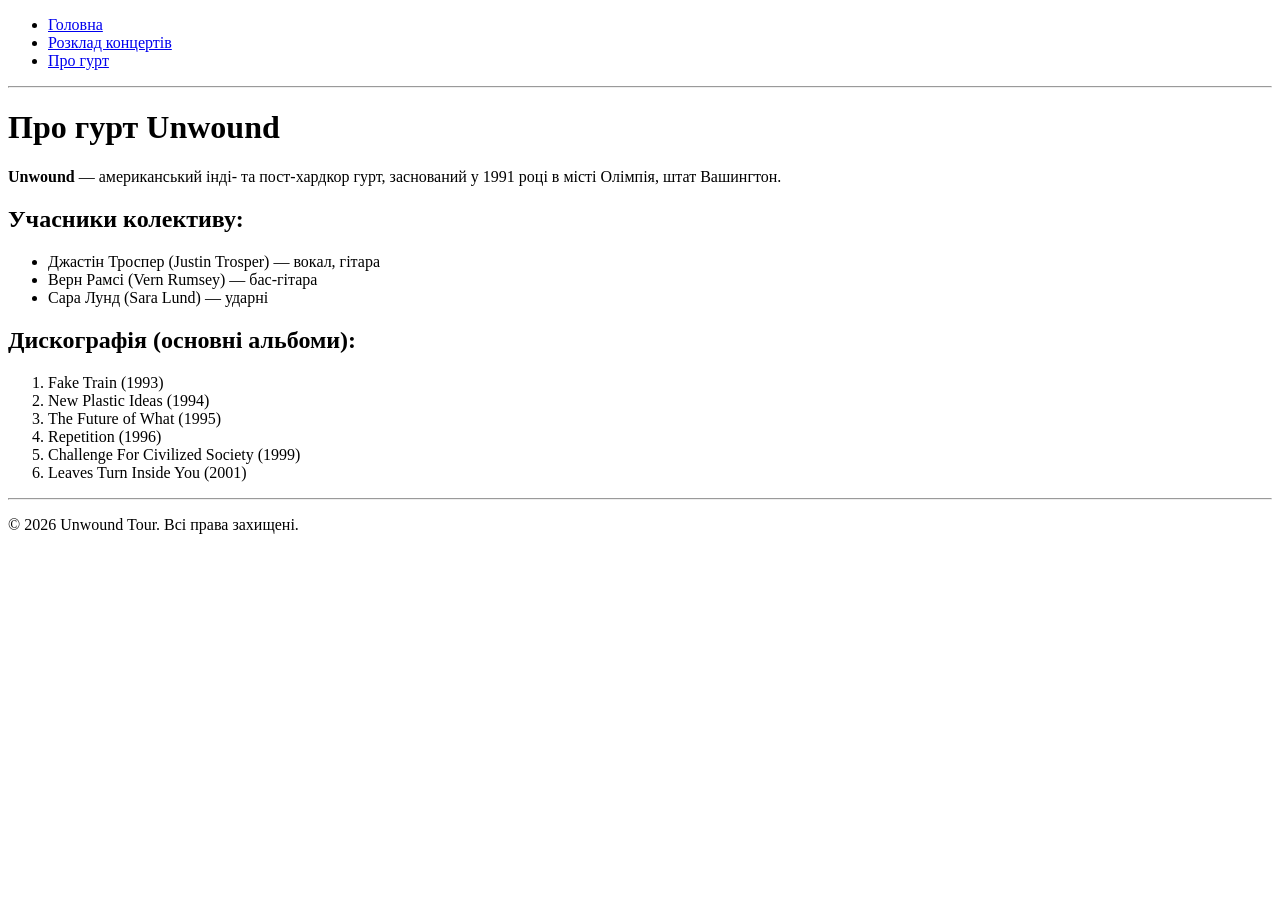
==== about.html @ 6e2c9f28 "Add files via upload" ====
<!DOCTYPE html>
<html lang="uk">
<head>
    <meta charset="UTF-8">
    <title>Unwound — Про гурт</title>
</head>
<body>
    <!-- Блок навігації -->
    <nav>
        <ul>
            <li><a href="index.html">Головна</a></li>
            <li><a href="schedule.html">Розклад концертів</a></li>
            <li><a href="about.html">Про гурт</a></li>
        </ul>
    </nav>
    <hr>

    <h1>Про гурт Unwound</h1>
    <p><strong>Unwound</strong> — американський інді- та пост-хардкор гурт, заснований у 1991 році в місті Олімпія, штат Вашингтон.</p>
    
    <h2>Учасники колективу:</h2>
    <ul>
        <li>Джастін Троспер (Justin Trosper) — вокал, гітара</li>
        <li>Верн Рамсі (Vern Rumsey) — бас-гітара</li>
        <li>Сара Лунд (Sara Lund) — ударні</li>
    </ul>

    <h2>Дискографія (основні альбоми):</h2>
    <ol>
        <li>Fake Train (1993)</li>
        <li>New Plastic Ideas (1994)</li>
        <li>The Future of What (1995)</li>
        <li>Repetition (1996)</li>
        <li>Challenge For Civilized Society (1999)</li>
        <li>Leaves Turn Inside You (2001)</li>
    </ol>

    <footer>
        <hr>
        <p>&copy; 2026 Unwound Tour. Всі права захищені.</p>
    </footer>
</body>
</html>
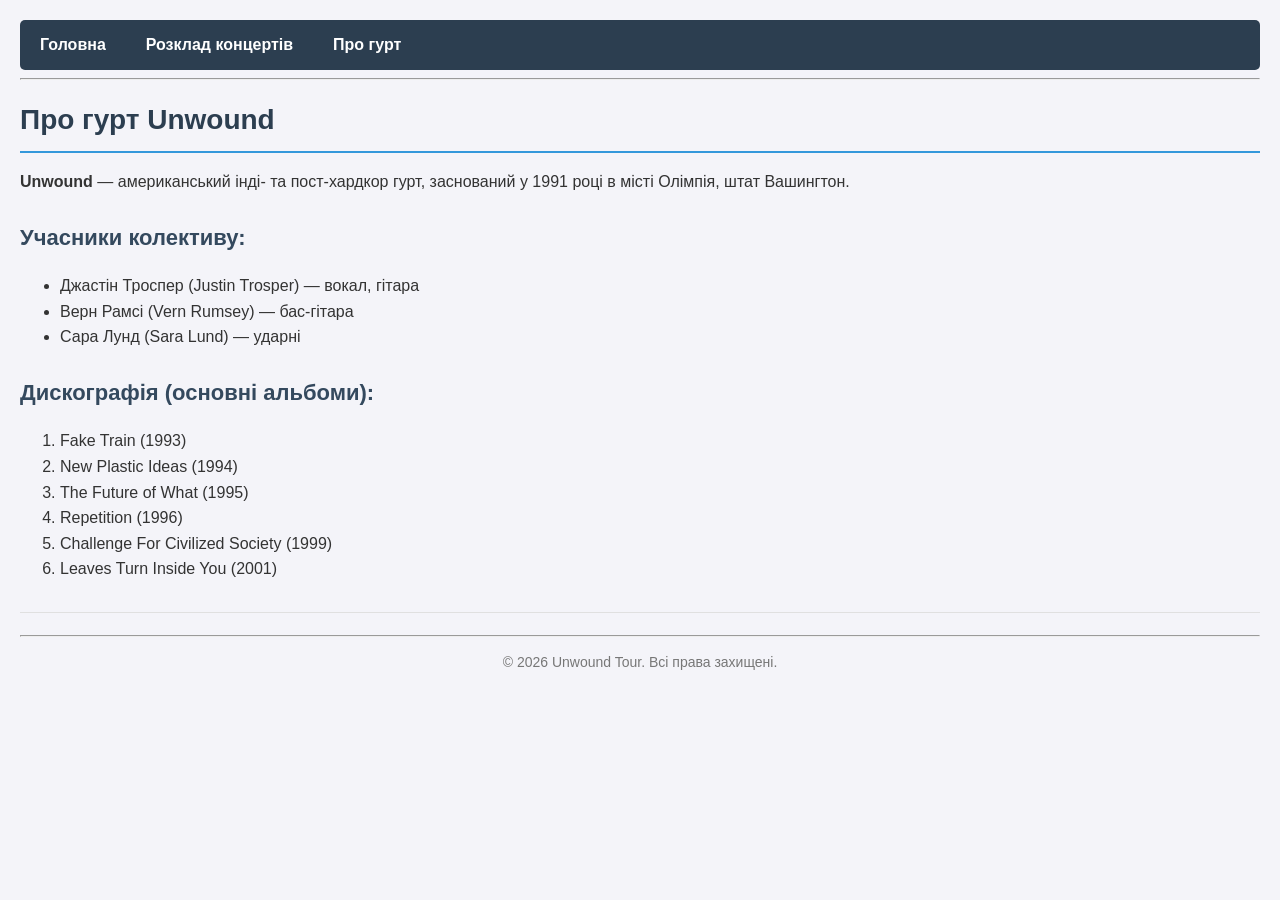
==== commit c4dafa61: "Add files via upload" ====
--- a/about.html
+++ b/about.html
@@ -3,6 +3,7 @@
 <head>
     <meta charset="UTF-8">
     <title>Unwound — Про гурт</title>
+    <link rel="stylesheet" href="style.css">
 </head>
 <body>
     <!-- Блок навігації -->
--- a/style.css
+++ b/style.css
@@ -0,0 +1,116 @@
+/* 1. Загальні стилі сторінки */
+body {
+    font-family: 'Segoe UI', Tahoma, Geneva, Verdana, sans-serif;
+    background-color: #f4f4f9;
+    color: #333333;
+    margin: 0;
+    padding: 20px;
+    line-height: 1.6;
+}
+
+/* 2. Контейнер сторінки */
+.container {
+    max-width: 900px;
+    margin: 0 auto;
+    background-color: #ffffff;
+    padding: 25px;
+    border-radius: 8px;
+    box-shadow: 0 4px 10px rgba(0, 0, 0, 0.1);
+}
+
+/* 3. Стилі для заголовків */
+h1 {
+    color: #2c3e50;
+    font-size: 28px;
+    margin-bottom: 15px;
+    border-bottom: 2px solid #3498db;
+    padding-bottom: 8px;
+}
+
+h2 {
+    color: #34495e;
+    font-size: 22px;
+    margin-top: 25px;
+}
+
+/* 4. БОНУСНЕ ЗАВДАННЯ №1: Меню навігації */
+nav ul {
+    list-style-type: none; /* Прибираємо маркери списку */
+    margin: 0;
+    padding: 0;
+    display: flex;         /* Вистроюємо елементи у горизонтальний порядок */
+    background-color: #2c3e50;
+    border-radius: 5px;
+    overflow: hidden;
+}
+
+nav li {
+    margin: 0;
+}
+
+nav a {
+    display: block;
+    color: #ffffff;
+    text-decoration: none;
+    padding: 12px 20px;
+    font-weight: bold;
+    transition: background-color 0.3s ease, color 0.3s ease;
+}
+
+/* Ефекти наведення миші (hover) та натискання (active) */
+nav a:hover {
+    background-color: #3498db; /* Зміна кольору фону при наведенні */
+    color: #ffffff;
+}
+
+nav a:active {
+    background-color: #1abc9c; /* Зміна кольору фону при натисканні */
+}
+
+/* 5. Стилізація зображення */
+.poster-img {
+    max-width: 100%;
+    height: auto;
+    border-radius: 6px;
+    box-shadow: 0 2px 6px rgba(0, 0, 0, 0.15);
+    margin: 15px 0;
+}
+
+/* 6. Стилізація таблиці розкладу */
+.schedule-table {
+    width: 100%;
+    border-collapse: collapse;
+    margin-top: 20px;
+    font-size: 16px;
+}
+
+.schedule-table th, 
+.schedule-table td {
+    padding: 12px 15px;
+    border: 1px solid #dddddd;
+    text-align: left;
+}
+
+.schedule-table th {
+    background-color: #2c3e50;
+    color: #ffffff;
+    font-weight: bold;
+}
+
+.schedule-table tr:nth-child(even) {
+    background-color: #f9f9f9;
+}
+
+.schedule-table tr:hover {
+    background-color: #f1f1f1;
+}
+
+/* 7. Нижній колонтитул (футер) */
+footer {
+    margin-top: 30px;
+    text-align: center;
+    font-size: 14px;
+    color: #777777;
+    border-top: 1px solid #e0e0e0;
+    padding-top: 15px;
+}
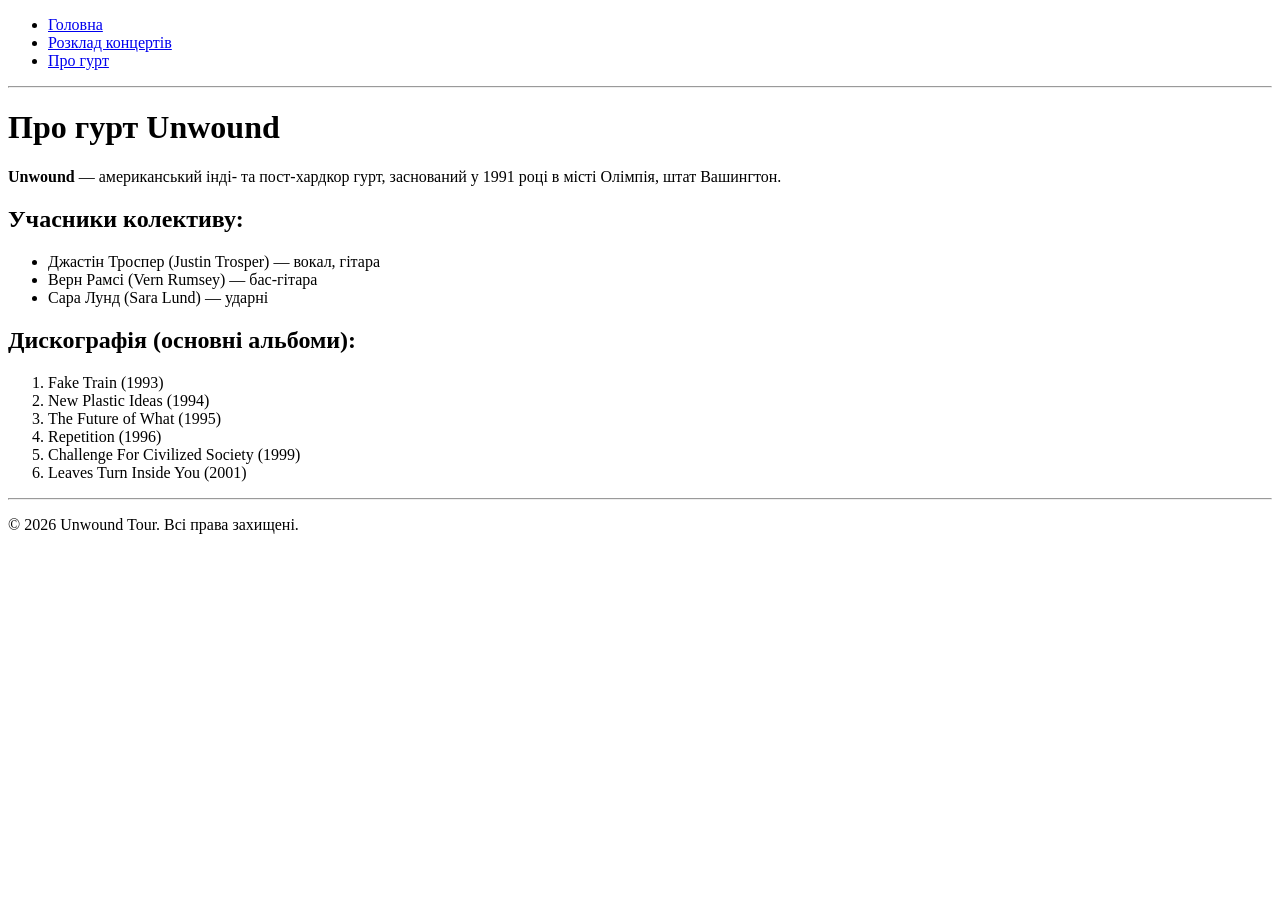
==== commit 6c453d38: "Update about.html" ====
--- a/about.html
+++ b/about.html
@@ -3,7 +3,6 @@
 <head>
     <meta charset="UTF-8">
     <title>Unwound — Про гурт</title>
-    <link rel="stylesheet" href="style.css">
 </head>
 <body>
     <!-- Блок навігації -->
@@ -41,4 +40,4 @@
         <p>&copy; 2026 Unwound Tour. Всі права захищені.</p>
     </footer>
 </body>
-</html>+</html>
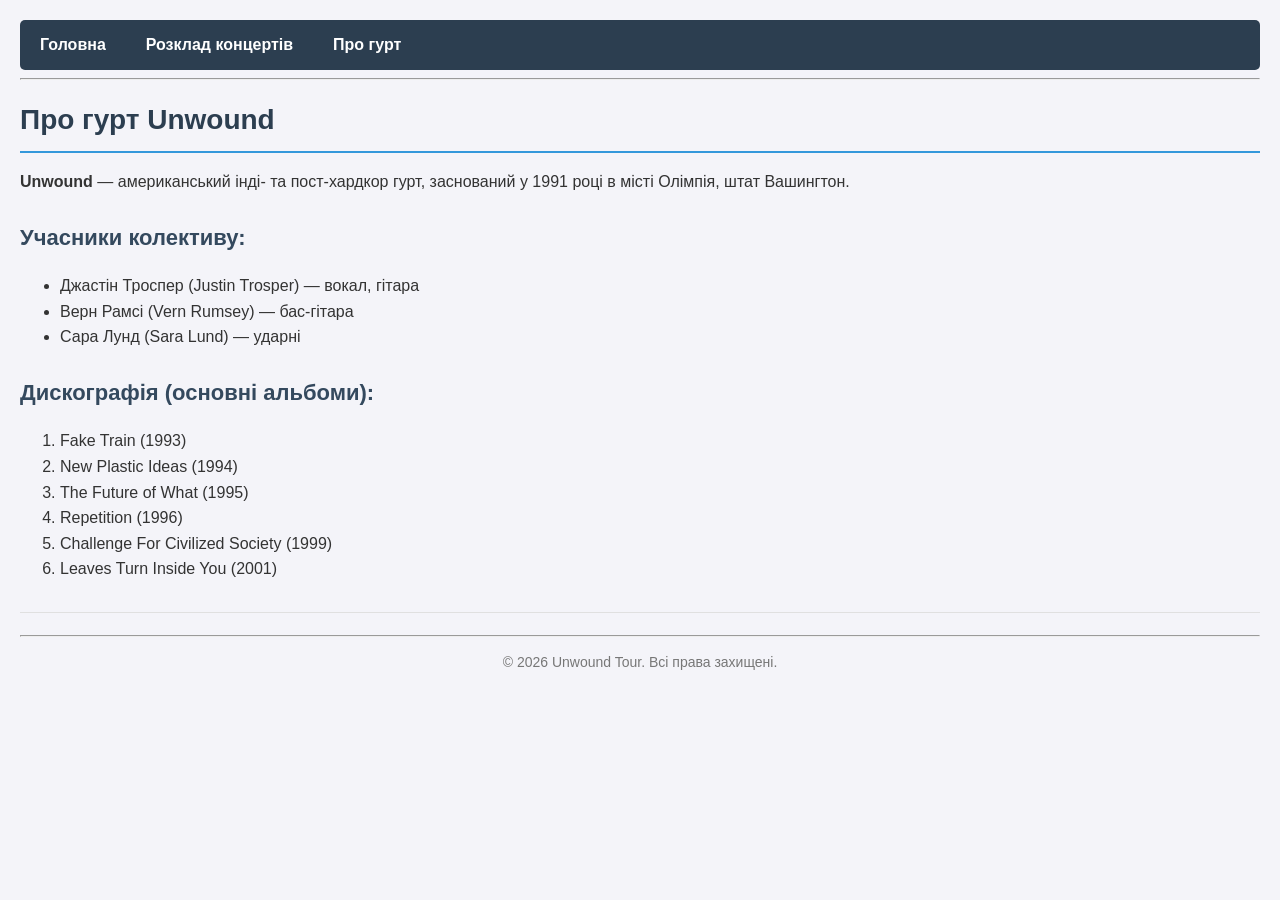
==== commit aeb5ebeb: "Add link to external stylesheet in about.html Added external stylesheet link for styling." ====
--- a/about.html
+++ b/about.html
@@ -3,6 +3,8 @@
 <head>
     <meta charset="UTF-8">
     <title>Unwound — Про гурт</title>
+    <!-- Підключення зовнішнього стилю -->
+    <link rel="stylesheet" href="style.css">
 </head>
 <body>
     <!-- Блок навігації -->
--- a/style.css
+++ b/style.css
@@ -0,0 +1,116 @@
+/* 1. Загальні стилі сторінки */
+body {
+    font-family: 'Segoe UI', Tahoma, Geneva, Verdana, sans-serif;
+    background-color: #f4f4f9;
+    color: #333333;
+    margin: 0;
+    padding: 20px;
+    line-height: 1.6;
+}
+
+/* 2. Контейнер сторінки */
+.container {
+    max-width: 900px;
+    margin: 0 auto;
+    background-color: #ffffff;
+    padding: 25px;
+    border-radius: 8px;
+    box-shadow: 0 4px 10px rgba(0, 0, 0, 0.1);
+}
+
+/* 3. Стилі для заголовків */
+h1 {
+    color: #2c3e50;
+    font-size: 28px;
+    margin-bottom: 15px;
+    border-bottom: 2px solid #3498db;
+    padding-bottom: 8px;
+}
+
+h2 {
+    color: #34495e;
+    font-size: 22px;
+    margin-top: 25px;
+}
+
+/* 4. БОНУСНЕ ЗАВДАННЯ №1: Меню навігації */
+nav ul {
+    list-style-type: none; /* Прибираємо маркери списку */
+    margin: 0;
+    padding: 0;
+    display: flex;         /* Вистроюємо елементи у горизонтальний порядок */
+    background-color: #2c3e50;
+    border-radius: 5px;
+    overflow: hidden;
+}
+
+nav li {
+    margin: 0;
+}
+
+nav a {
+    display: block;
+    color: #ffffff;
+    text-decoration: none;
+    padding: 12px 20px;
+    font-weight: bold;
+    transition: background-color 0.3s ease, color 0.3s ease;
+}
+
+/* Ефекти наведення миші (hover) та натискання (active) */
+nav a:hover {
+    background-color: #3498db; /* Зміна кольору фону при наведенні */
+    color: #ffffff;
+}
+
+nav a:active {
+    background-color: #1abc9c; /* Зміна кольору фону при натисканні */
+}
+
+/* 5. Стилізація зображення */
+.poster-img {
+    max-width: 100%;
+    height: auto;
+    border-radius: 6px;
+    box-shadow: 0 2px 6px rgba(0, 0, 0, 0.15);
+    margin: 15px 0;
+}
+
+/* 6. Стилізація таблиці розкладу */
+.schedule-table {
+    width: 100%;
+    border-collapse: collapse;
+    margin-top: 20px;
+    font-size: 16px;
+}
+
+.schedule-table th, 
+.schedule-table td {
+    padding: 12px 15px;
+    border: 1px solid #dddddd;
+    text-align: left;
+}
+
+.schedule-table th {
+    background-color: #2c3e50;
+    color: #ffffff;
+    font-weight: bold;
+}
+
+.schedule-table tr:nth-child(even) {
+    background-color: #f9f9f9;
+}
+
+.schedule-table tr:hover {
+    background-color: #f1f1f1;
+}
+
+/* 7. Нижній колонтитул (футер) */
+footer {
+    margin-top: 30px;
+    text-align: center;
+    font-size: 14px;
+    color: #777777;
+    border-top: 1px solid #e0e0e0;
+    padding-top: 15px;
+}
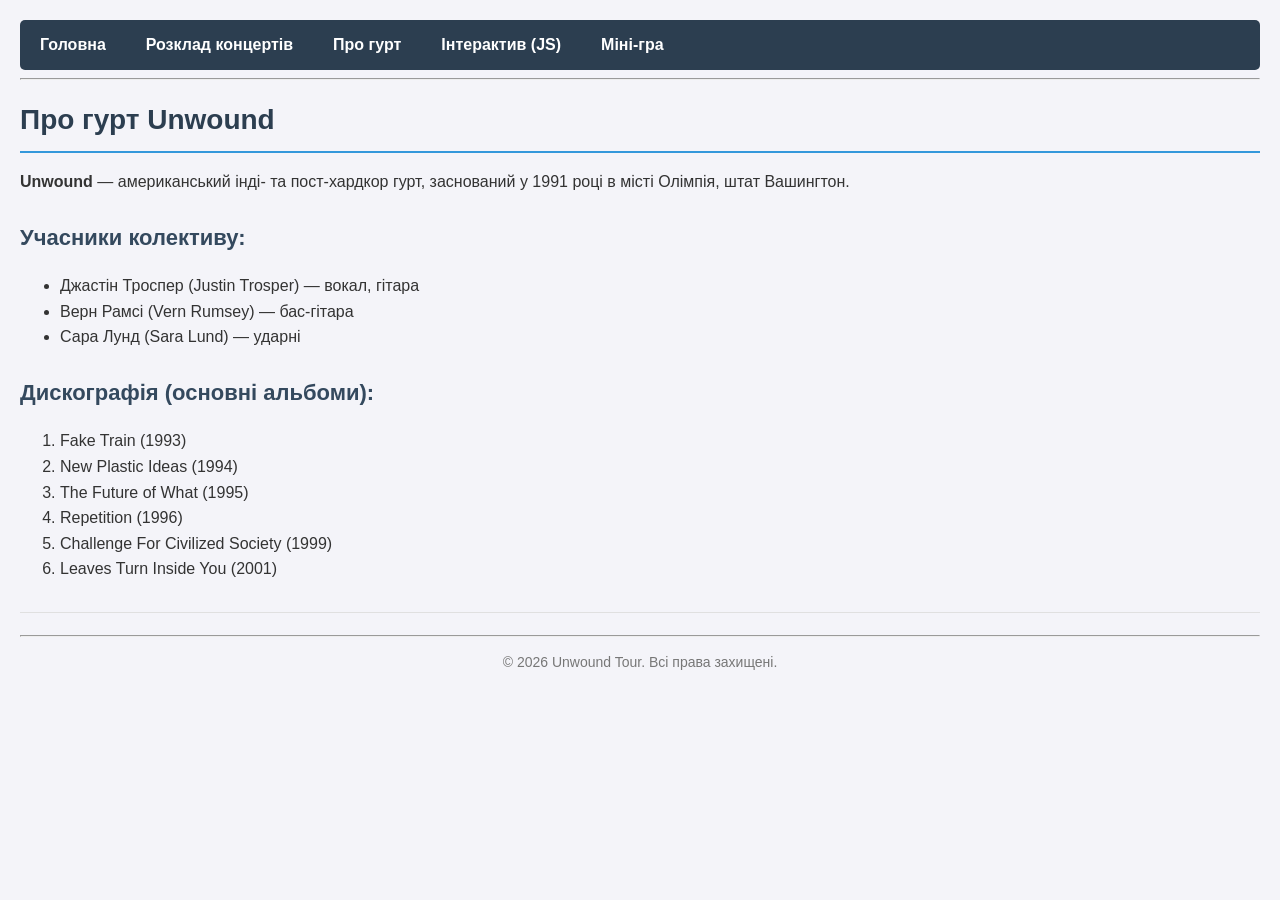
==== commit 3df63be2: "added js animation, minigame" ====
--- a/about.html
+++ b/about.html
@@ -13,6 +13,8 @@
             <li><a href="index.html">Головна</a></li>
             <li><a href="schedule.html">Розклад концертів</a></li>
             <li><a href="about.html">Про гурт</a></li>
+            <li><a href="animation.html">Інтерактив (JS)</a></li>
+            <li><a href="game.html">Міні-гра</a></li>
         </ul>
     </nav>
     <hr>
